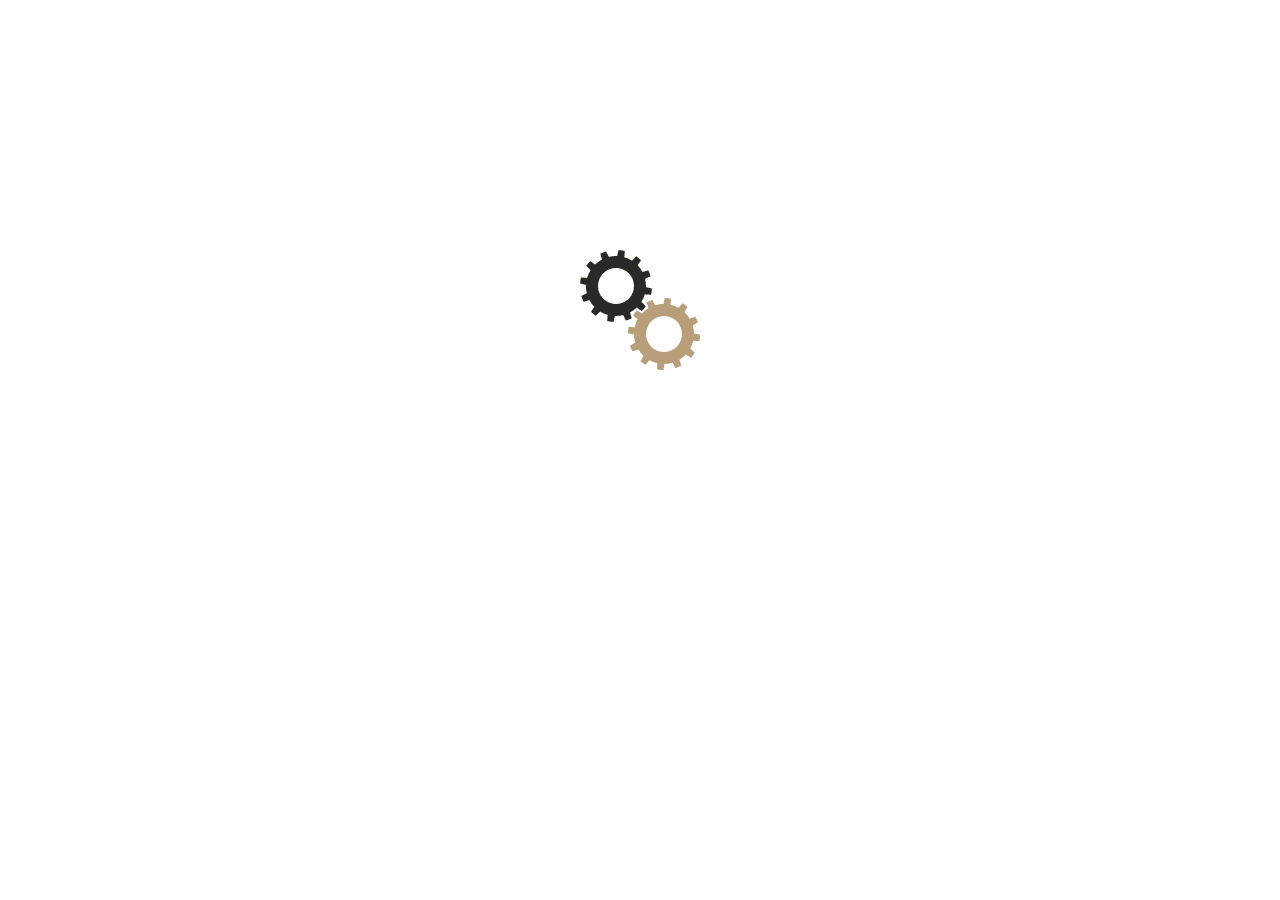
==== index.html @ 24d40c87 "f" ====
<!DOCTYPE html><html><head><title>vue cnodejs 社区</title><meta charset=UTF-8><meta name=viewport content="width=device-width,initial-scale=1,maximum-scale=1,user-scalable=no"><meta name=format-detection content="telephone=no"><link rel=stylesheet href=./static/css/common.css?sdosrfvweadoifm><link href=./static/css/vuecnode.85f3de4bdbf704acde06b667ee159d88.css rel=stylesheet></head><body><div id=app><router-view transition=views transition-mode=out-in></router-view></div><script src.=static/js/common.js?asdasdiusndkskjdskjd></script><script type=text/javascript src=./static/js/vuecnode.851b5f5a30925ea26f2a.js></script></body></html>
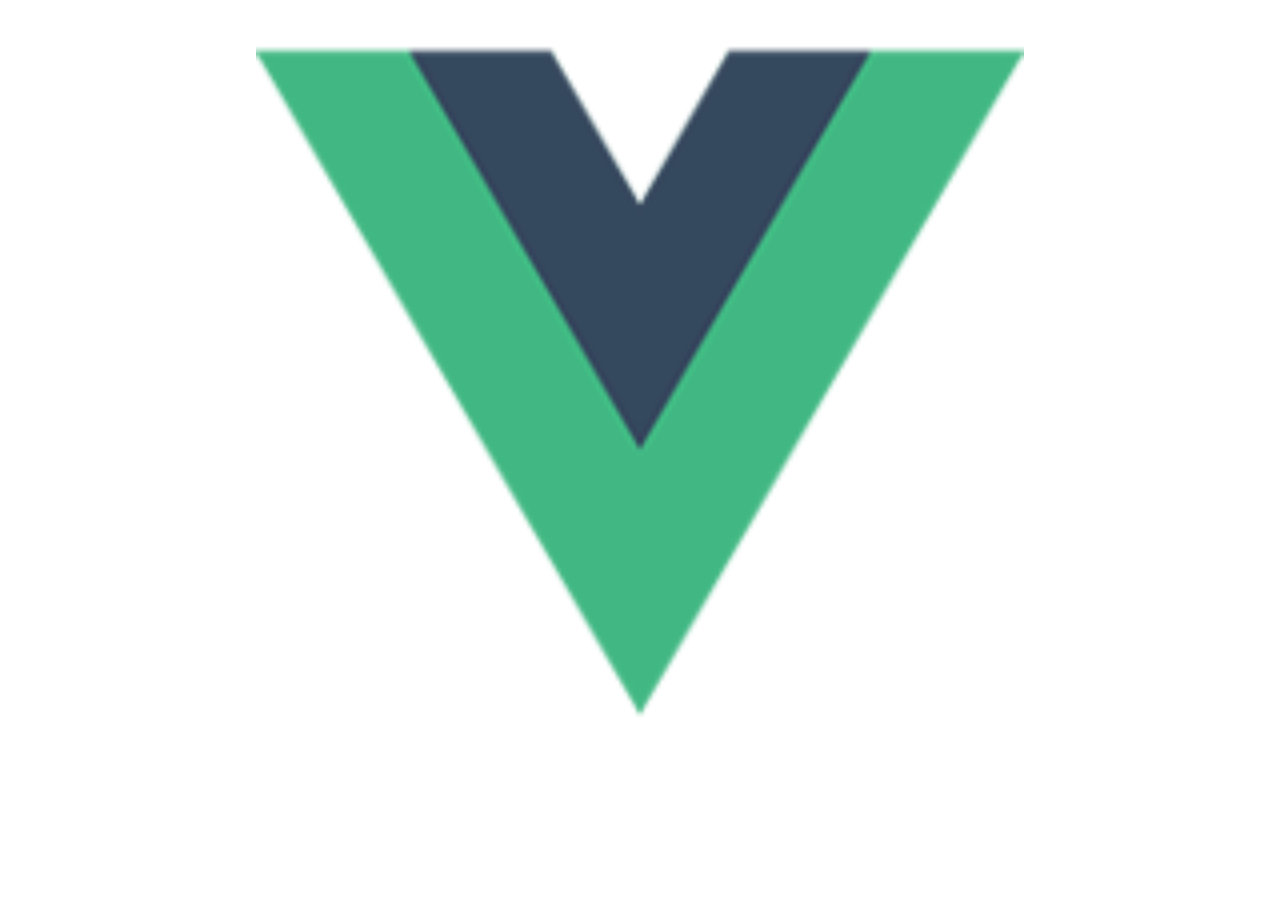
==== commit 1c6c12e9: "f" ====
--- a/index.html
+++ b/index.html
@@ -1 +1,17 @@
-<!DOCTYPE html><html><head><title>vue cnodejs 社区</title><meta charset=UTF-8><meta name=viewport content="width=device-width,initial-scale=1,maximum-scale=1,user-scalable=no"><meta name=format-detection content="telephone=no"><link rel=stylesheet href=./static/css/common.css?sdosrfvweadoifm><link href=./static/css/vuecnode.85f3de4bdbf704acde06b667ee159d88.css rel=stylesheet></head><body><div id=app><router-view transition=views transition-mode=out-in></router-view></div><script src.=static/js/common.js?asdasdiusndkskjdskjd></script><script type=text/javascript src=./static/js/vuecnode.851b5f5a30925ea26f2a.js></script></body></html>+<!DOCTYPE html>
+<html>
+  <head>
+    <title>vue cnodejs 社区</title>
+    <meta charset=UTF-8> <meta name=viewport content="width=device-width,initial-scale=1,maximum-scale=1,user-scalable=no"> <meta name=format-detection content="telephone=no"> <link rel=stylesheet href=./static/css/common.css?sdosrfvweadoifm>
+  <link href="./static/css/vuecnode.85f3de4bdbf704acde06b667ee159d88.css" rel="stylesheet"></head>
+  <body>
+    <div id="app">
+      <router-view transition="views"
+        transition-mode="out-in">
+      </router-view>
+    </div>
+
+    <script src=./static/js/common.js?asdasdiusndkskjdskjd></script>
+    <!-- built files will be auto injected -->
+  <script type="text/javascript" src="./static/js/vuecnode.851b5f5a30925ea26f2a.js"></script></body>
+</html>
--- a/static/css/vuecnode.85f3de4bdbf704acde06b667ee159d88.css
+++ b/static/css/vuecnode.85f3de4bdbf704acde06b667ee159d88.css
@@ -0,0 +1 @@
+@font-face{font-family:icomoon;src:url([data-uri]);src:url([data-uri]#iefix) format('embedded-opentype'),url([data-uri]) format('truetype'),url([data-uri]) format('woff'),url([data-uri]#icomoon) format('svg');font-weight:400;font-style:normal}[class*=" icon-"],[class^=icon-]{font-family:icomoon!important;speak:none;font-style:normal;font-weight:400;font-variant:normal;text-transform:none;line-height:1;-webkit-font-smoothing:antialiased;-moz-osx-font-smoothing:grayscale}.icon-pencil:before{content:"\E900"}.icon-thumbsup:before{content:"\E901"}.icon-alarm:before{content:"\E902"}.icon-forward:before{content:"\E903"}.icon-home:before{content:"\E904"}.icon-pencil2:before{content:"\E905"}.icon-quill:before{content:"\E906"}.icon-bubbles:before{content:"\E907"}.icon-users:before{content:"\E908"}.icon-leaf:before{content:"\E909"}.icon-rocket:before{content:"\E90A"}.icon-fire:before{content:"\E90B"}.icon-menu:before{content:"\E90C"}.icon-share2:before{content:"\E90D"}.icon-rss:before{content:"\E90E"}body,html{font-family:Helvetica-Neue,Helvetica,Arial,sans-serif;line-height:1.5}article,aside,audio,body,canvas,caption,details,div,figure,footer,header,hgroup,html,iframe,img,mark,menu,nav,object,section,span,summary,table,tbody,td,tfoot,thead,tr,video{border:0;margin:0;padding:0}a,abbr,address,b,blockquote,cit,code,dd,del,dfn,dl,dt,em,fieldset,h1,h2,h3,h4,h5,h6,hr,i,ins,label,legend,li,ol,p,pre,q,samp,small,strong,sub,sup,ul{border:0;font-size:100%;vertical-align:baseline;margin:0;padding:0}article,aside,audio,canvas,figcaption,figure,figure img,footer,header,hgroup,nav,section,video{display:block}table{border-collapse:separate;border-spacing:0}table caption,table td,table th{text-align:left;vertical-align:middle}li{list-style:none}a{text-decoration:none}a img{border:0}:focus{outline:0}*{-webkit-box-sizing:border-box}textarea{resize:none}input,select,textarea{-webkit-appearance:none}select{background-color:#fff}body{height:100%;width:100%;font-size:14px;color:#313131;overflow-x:hidden;line-height:1;background:url(../img/gears.f72a67a.gif) no-repeat center 250px}.mt5{margin-top:5px}.mt10{margin-top:10px}.color80{color:#42b983}.clear{zoom:1}.clear:after{content:'';display:table;clear:both}.about-info .user dt,.flex1,.posts-list .user h3,.user .about-info dt,.user .info,.user .posts-list h3,.user .title,.user .topic-reply{-ms-flex:1;-webkit-box-flex:1;box-flex:1;flex:1}.align-justify{-moz-box-align:justify-content;-ms-flex-align:align-content;-ms-flex-item-align:justify-content;-webkit-box-align:justify-content;-webkit-align-items:justify-content;align-content:justify-content;align-items:justify-content;justify-content:justify-content}.about-info .user dt,.break,.posts-list .user h3,.user .about-info dt,.user .info .t-title,.user .posts-list h3,.user .title,.user .topic-reply{overflow:hidden;text-overflow:ellipsis;white-space:nowrap}.user{width:100%;margin:15px 0;padding:0 10px}.user .tab{display:inline-block;width:40px;color:#626262;border-radius:5px;background-color:#e7e7e7;margin-right:10px;text-align:center;height:20px;line-height:20px;vertical-align:middle}.user .good{background-color:#80bd01;color:#fff}.about-info .user dt,.posts-list .user h3,.user .about-info dt,.user .posts-list h3,.user .title,.user .topic-reply{font-size:18px;font-weight:700}.user .head{display:inline-block;width:45px;height:45px;border:2px solid #fff6e6;border-radius:50%;margin-right:10px}.user .info{display:block}.user .info:after{clear:both}.user .info .t-title{font-size:18px;font-weight:700;width:100%}.user .info .cl{float:left;width:70%}.user .info .cl .name{display:block;color:#626262}.user .info .cl .mt10{margin-top:10px}.user .info .cr{float:left;width:30%;text-align:right}.user .info .cr .name{display:block;margin-top:10px;color:#80bd01;font-size:12px}.reply_content{padding:0 15px;margin-bottom:15px}.reply_content img{width:auto\9;height:auto;max-width:100%;vertical-align:middle;border:0;-ms-interpolation-mode:bicubic}.reply_content p{line-height:1.3}.no-data{width:100%;height:100%;padding:20% 0;color:#d4d4d4;display:inline-block;font-size:18px;text-align:center}.about-info dt,.posts-list h3,.text-overflow,.title,.topic-reply{white-space:nowrap;text-overflow:ellipsis;overflow:hidden}.about-info dt,.posts-list h3,.title,.topic-reply{color:#2c3e50;font-size:16px;line-height:1.5}.author-info,.display-flex,.posts-list .content,.posts-list p,.user{display:-ms-flexbox;display:-webkit-box;display:flexbox;display:flex}.author-info .col,.flex,.posts-list .info,.posts-list p .name,.posts-list p time:first-child{display:block;width:100%;-ms-flex:1;-webkit-box-flex:1;box-flex:1;flex:1}.author-info .tag,.posts-list h3:before,.tag{padding:5px 6px;font-size:10px;font-weight:400;border-radius:4px;background-color:#e7e7e7;text-align:center;vertical-align:middle}.posts-list .avatar,.user-avatar{display:block;width:40px;height:40px;border-radius:50%;margin-right:10px;border:1px solid #f3f3f3}#brim-mask{pointer-events:none}#page{padding-top:44px;background-color:#fff;transition:all .3s ease;overflow-x:hidden}.show-menu{transform:translateX(200px)}.page-cover{position:fixed;top:0;right:0;bottom:0;left:0;background:rgba(0,0,0,.4);z-index:7}.posts-list{background-color:#f1f0f0}.posts-list li{padding:10px 15px;border-bottom:1px solid #d5dbdb}.posts-list h3:before{content:attr(title);margin-right:10px;margin-top:-3px;color:#fff}.posts-list h3.top:before{background:#e74c3c}.posts-list h3.ask:before{background:#3498db}.posts-list h3.good:before{background:#e67e22}.posts-list h3.job:before{background:#9b59b6}.posts-list h3.share:before{background:#1abc9c}.posts-list .content{padding-top:10px}.posts-list p{padding:3px 0;color:#34495e;font-size:12px}.posts-list p:first-child{font-size:14px}.posts-list p b{color:#b89a74}.about-info{padding:50px 15px;line-height:1.5;background:#f7f7f7}.about-info dt{padding:1em 0;font-weight:700}.about-info dd{padding-bottom:15px;font-size:14px;border-bottom:1px solid #d5dbdb}.about-info a{color:#42b983}.topic-title{padding:5px;margin:15px;font-size:18px;color:#2c3e50;line-height:1.5;background-color:#f0f0f0;border-radius:5px}.author-info{align-items:center;padding:0 15px;color:#34495e;font-size:12px}.author-info .avatar{display:block;width:40px;height:40px;margin-right:15px;border-radius:50%}.author-info .right{text-align:right}.author-info span,.author-info time{display:block;padding:5px 0}.author-info .posts-list h3:before,.author-info .tag,.posts-list .author-info h3:before{color:#fff}.author-info .posts-list h3.top:before,.author-info .top.tag,.posts-list .author-info h3.top:before{background:#e74c3c}.author-info .ask.tag,.author-info .posts-list h3.ask:before,.posts-list .author-info h3.ask:before{background:#3498db}.author-info .good.tag,.author-info .posts-list h3.good:before,.posts-list .author-info h3.good:before{background:#e67e22}.author-info .job.tag,.author-info .posts-list h3.job:before,.posts-list .author-info h3.job:before{background:#9b59b6}.author-info .posts-list h3.share:before,.author-info .share.tag,.posts-list .author-info h3.share:before{background:#1abc9c}.topic-content{padding:15px;margin-top:15px;background:#fff;border-bottom:1px solid #d4d4d4}.topic-content .from{color:#ff5a5f}.topic-reply{padding:15px;border-bottom:1px solid #d4d4d4}.topic-reply strong{color:#b89a74}.reply_num{margin-top:20px;background-color:#e7e7e7;padding:10px 0 10px 10px;border-top:1px solid #d4d4d4;border-bottom:1px solid #d4d4d4}.reply-list{width:100%;margin-top:15px}.reply-list ul{width:100%;list-style:none;padding-left:0}.reply-list ul li{width:100%;list-style:none;border-bottom:1px solid #d4d4d4}.reply-list ul li:last-child{border-bottom:none}.reply-list ul li .uped{color:#80bd01}.reply-list ul li .icon{font-size:26px}.reply-list ul li .from{color:#ff5a5f}.reply-list ul li .language-javascript{background-color:#f0f0f0;overflow-x:auto}.reply{margin:0 15px}.reply textarea{display:block;-webkit-box-flex:1;width:100%;border:1px solid #d5dbdb;background-color:#fff;font-size:14px;padding:15px;color:#313131}.reply .button{display:inline-block;height:42px;margin:15px 0;line-height:42px;color:#fff;font-size:16px;background-color:#b89a74;border:none;border-bottom:2px solid #825e33;vertical-align:middle}.reply .button,.userinfo{width:100%;text-align:center}.userinfo{margin-top:45px;background-color:#e7e7e7;height:190px}.userinfo .u-img{width:100px;height:100px;border-radius:50%;margin-top:15px;display:inline-block}.userinfo .u-name{color:#000}.userinfo .u-bottom{background-color:#e7e7e7;width:100%;margin-top:20px}.userinfo .u-bottom .u-time{width:50%;float:left;padding-left:10px}.userinfo .u-bottom .u-score{width:50%;float:left;text-align:right;padding-right:10px;color:#80bd01}.message{background-color:#fff;padding:5px}.message,.user-tabs{border-bottom:1px solid #d4d4d4}.user-tabs{width:100%;height:41px;list-style:none;position:relative}.user-tabs .item{width:50%;padding:12.5px 0;float:left;font-size:16;text-align:center;font-weight:700}.user-tabs .read{font-size:25px;color:#80bd01;position:absolute;right:5px;top:7.5px;font-weight:700}.user-tabs .br{border-right:1px solid #d4d4d4}.user-tabs .selected{color:#ff5a5f;border-bottom:2px solid #ff5a5f}.icon-empty{font-size:125px;color:#d4d4d4;display:block}.page{background-color:#fff;height:100%;padding:15px 0}.page .reply_num{margin-top:20px;background-color:#e7e7e7;padding:10px 0 10px 10px;border-top:1px solid #d4d4d4;border-bottom:1px solid #d4d4d4}.page .reply-list{width:100%;margin-top:15px}.page .reply-list ul{width:100%;list-style:none;padding-left:0}.page .reply-list ul li{width:100%;list-style:none;border-bottom:1px solid #d4d4d4}.page .reply-list ul li:last-child{border-bottom:none}.page .reply-list ul li .uped{color:#80bd01}.page .reply-list ul li .icon{font-size:26px}.page .topic_content{margin:0 10px}.page .reply{width:100%;margin-top:15px;border-top:1px solid #d4d4d4}.page .reply .text{margin:15px 2%;width:96%;border-color:#d4d4d4;color:#000}.page .reply .btn{display:inline-block;border-radius:5px;text-align:center;font-size:16px;margin:0 2% 15px;width:96%;background-color:#80bd01;padding:10px 0;color:#fff}.page .reply .err{border-color:red}.page .message{padding:10px 0}.page .message,.page .tabs{border-bottom:1px solid #d4d4d4}.page .tabs{width:100%;height:41px;margin-top:30px;list-style:none;position:relative}.page .tabs .item{width:50%;padding:12.5px 0;float:left;font-size:16;text-align:center;font-weight:700}.page .tabs .read{font-size:25px;color:#80bd01;position:absolute;right:5px;top:7.5px;font-weight:700}.page .tabs .br{border-right:1px solid #d4d4d4}.page .tabs .selected{color:#ff5a5f;border-bottom:2px solid #ff5a5f}.page .icon-empty{font-size:125px;display:block}@font-face{font-family:octicons-anchor;src:url([data-uri]) format('woff')}.markdown-body{-webkit-text-size-adjust:100%;text-size-adjust:100%;color:#333;font-family:Helvetica Neue,Helvetica,Segoe UI,Arial,freesans,sans-serif;font-size:16px;line-height:1.6;word-wrap:break-word}.markdown-body a{background-color:transparent}.markdown-body a:active,.markdown-body a:hover{outline:0}.markdown-body strong{font-weight:700}.markdown-body h1{font-size:2em;margin:.67em 0}.markdown-body img{border:0}.markdown-body hr{box-sizing:content-box;height:0}.markdown-body pre{overflow:auto}.markdown-body code,.markdown-body kbd,.markdown-body pre{font-family:monospace,monospace;font-size:1em}.markdown-body input{color:inherit;font:inherit;margin:0}.markdown-body html input[disabled]{cursor:default}.markdown-body input{line-height:normal}.markdown-body input[type=checkbox]{box-sizing:border-box;padding:0}.markdown-body table{border-collapse:collapse;border-spacing:0}.markdown-body td,.markdown-body th{padding:0}.markdown-body *{box-sizing:border-box}.markdown-body input{font:13px/1.4 Helvetica,arial,nimbussansl,liberationsans,freesans,clean,sans-serif}.markdown-body a{color:#4078c0;text-decoration:none}.markdown-body a:active,.markdown-body a:hover{text-decoration:underline}.markdown-body hr{height:0;margin:15px 0;overflow:hidden;background:transparent;border:0;border-bottom:1px solid #ddd}.markdown-body hr:after,.markdown-body hr:before{display:table;content:""}.markdown-body hr:after{clear:both}.markdown-body h1,.markdown-body h2,.markdown-body h3,.markdown-body h4,.markdown-body h5,.markdown-body h6{margin-top:15px;margin-bottom:15px;line-height:1.1}.markdown-body h1{font-size:30px}.markdown-body h2{font-size:21px}.markdown-body h3{font-size:16px}.markdown-body h4{font-size:14px}.markdown-body h5{font-size:12px}.markdown-body h6{font-size:11px}.markdown-body blockquote{margin:0}.markdown-body ol,.markdown-body ul{padding:0;margin-top:0;margin-bottom:0}.markdown-body ol ol,.markdown-body ul ol{list-style-type:lower-roman}.markdown-body ol ol ol,.markdown-body ol ul ol,.markdown-body ul ol ol,.markdown-body ul ul ol{list-style-type:lower-alpha}.markdown-body dd{margin-left:0}.markdown-body code{font-family:Consolas,Liberation Mono,Menlo,Courier,monospace;font-size:12px}.markdown-body pre{margin-top:0;margin-bottom:0;font:12px Consolas,Liberation Mono,Menlo,Courier,monospace}.markdown-body .select::-ms-expand{opacity:0}.markdown-body .octicon{font:normal normal normal 16px/1 octicons-anchor;display:inline-block;text-decoration:none;text-rendering:auto;-webkit-font-smoothing:antialiased;-moz-osx-font-smoothing:grayscale;-webkit-user-select:none;-moz-user-select:none;-ms-user-select:none;user-select:none}.markdown-body .octicon-link:before{content:'\F05C'}.markdown-body>:first-child{margin-top:0!important}.markdown-body>:last-child{margin-bottom:0!important}.markdown-body a:not([href]){color:inherit;text-decoration:none}.markdown-body .anchor{display:inline-block;padding-right:2px;margin-left:-18px}.markdown-body .anchor:focus{outline:none}.markdown-body h1,.markdown-body h2,.markdown-body h3,.markdown-body h4,.markdown-body h5,.markdown-body h6{margin-top:1em;margin-bottom:16px;font-weight:700;line-height:1.4}.markdown-body h1 .octicon-link,.markdown-body h2 .octicon-link,.markdown-body h3 .octicon-link,.markdown-body h4 .octicon-link,.markdown-body h5 .octicon-link,.markdown-body h6 .octicon-link{color:#000;vertical-align:middle;visibility:hidden}.markdown-body h1:hover .anchor,.markdown-body h2:hover .anchor,.markdown-body h3:hover .anchor,.markdown-body h4:hover .anchor,.markdown-body h5:hover .anchor,.markdown-body h6:hover .anchor{text-decoration:none}.markdown-body h1:hover .anchor .octicon-link,.markdown-body h2:hover .anchor .octicon-link,.markdown-body h3:hover .anchor .octicon-link,.markdown-body h4:hover .anchor .octicon-link,.markdown-body h5:hover .anchor .octicon-link,.markdown-body h6:hover .anchor .octicon-link{visibility:visible}.markdown-body h1{padding-bottom:.3em;font-size:2.25em;line-height:1.2;border-bottom:1px solid #eee}.markdown-body h1 .anchor{line-height:1}.markdown-body h2{padding-bottom:.3em;font-size:1.75em;line-height:1.225;border-bottom:1px solid #eee}.markdown-body h2 .anchor{line-height:1}.markdown-body h3{font-size:1.5em;line-height:1.43}.markdown-body h3 .anchor{line-height:1.2}.markdown-body h4{font-size:1.25em}.markdown-body h4 .anchor{line-height:1.2}.markdown-body h5{font-size:1em}.markdown-body h5 .anchor{line-height:1.1}.markdown-body h6{font-size:1em;color:#777}.markdown-body h6 .anchor{line-height:1.1}.markdown-body blockquote,.markdown-body dl,.markdown-body ol,.markdown-body p,.markdown-body pre,.markdown-body table,.markdown-body ul{margin-top:0;margin-bottom:16px}.markdown-body hr{height:4px;padding:0;margin:16px 0;background-color:#e7e7e7;border:0 none}.markdown-body ol,.markdown-body ul{padding-left:2em}.markdown-body ol ol,.markdown-body ol ul,.markdown-body ul ol,.markdown-body ul ul{margin-top:0;margin-bottom:0}.markdown-body li>p{margin-top:16px}.markdown-body dl{padding:0}.markdown-body dl dt{padding:0;margin-top:16px;font-size:1em;font-style:italic;font-weight:700}.markdown-body dl dd{padding:0 16px;margin-bottom:16px}.markdown-body blockquote{padding:0 15px;color:#777;border-left:4px solid #ddd}.markdown-body blockquote>:first-child{margin-top:0}.markdown-body blockquote>:last-child{margin-bottom:0}.markdown-body table{display:block;width:100%;overflow:auto;word-break:normal;word-break:keep-all}.markdown-body table th{font-weight:700}.markdown-body table td,.markdown-body table th{padding:6px 13px;border:1px solid #ddd}.markdown-body table tr{background-color:#fff;border-top:1px solid #ccc}.markdown-body table tr:nth-child(2n){background-color:#f8f8f8}.markdown-body img{max-width:100%;box-sizing:content-box;background-color:#fff}.markdown-body code{padding:0;padding-top:.2em;padding-bottom:.2em;margin:0;font-size:85%;background-color:rgba(0,0,0,.04);border-radius:3px}.markdown-body code:after,.markdown-body code:before{letter-spacing:-.2em;content:"\A0"}.markdown-body pre>code{padding:0;margin:0;font-size:100%;word-break:normal;white-space:pre;background:transparent;border:0}.markdown-body .highlight{margin-bottom:16px}.markdown-body .highlight pre,.markdown-body pre{padding:16px;overflow:auto;font-size:85%;line-height:1.45;background-color:#f7f7f7;border-radius:3px}.markdown-body .highlight pre{margin-bottom:0;word-break:normal}.markdown-body pre{word-wrap:normal}.markdown-body pre code{display:inline;max-width:initial;padding:0;margin:0;overflow:initial;line-height:inherit;word-wrap:normal;background-color:transparent;border:0}.markdown-body pre code:after,.markdown-body pre code:before{content:normal}.markdown-body kbd{display:inline-block;padding:3px 5px;font-size:11px;line-height:10px;color:#555;vertical-align:middle;background-color:#fcfcfc;border:1px solid #ccc;border-bottom-color:#bbb;border-radius:3px;box-shadow:inset 0 -1px 0 #bbb}.markdown-body .pl-c{color:#969896}.markdown-body .pl-c1,.markdown-body .pl-s .pl-v{color:#0086b3}.markdown-body .pl-e,.markdown-body .pl-en{color:#795da3}.markdown-body .pl-s .pl-s1,.markdown-body .pl-smi{color:#333}.markdown-body .pl-ent{color:#63a35c}.markdown-body .pl-k{color:#a71d5d}.markdown-body .pl-pds,.markdown-body .pl-s,.markdown-body .pl-s .pl-pse .pl-s1,.markdown-body .pl-sr,.markdown-body .pl-sr .pl-cce,.markdown-body .pl-sr .pl-sra,.markdown-body .pl-sr .pl-sre{color:#183691}.markdown-body .pl-v{color:#ed6a43}.markdown-body .pl-id{color:#b52a1d}.markdown-body .pl-ii{background-color:#b52a1d;color:#f8f8f8}.markdown-body .pl-sr .pl-cce{color:#63a35c;font-weight:700}.markdown-body .pl-ml{color:#693a17}.markdown-body .pl-mh,.markdown-body .pl-mh .pl-en,.markdown-body .pl-ms{color:#1d3e81;font-weight:700}.markdown-body .pl-mq{color:teal}.markdown-body .pl-mi{color:#333;font-style:italic}.markdown-body .pl-mb{color:#333;font-weight:700}.markdown-body .pl-md{background-color:#ffecec;color:#bd2c00}.markdown-body .pl-mi1{background-color:#eaffea;color:#55a532}.markdown-body .pl-mdr{color:#795da3;font-weight:700}.markdown-body .pl-mo{color:#1d3e81}.markdown-body kbd{display:inline-block;padding:3px 5px;font:11px Consolas,Liberation Mono,Menlo,Courier,monospace;line-height:10px;color:#555;vertical-align:middle;background-color:#fcfcfc;border:1px solid #ccc;border-bottom-color:#bbb;border-radius:3px;box-shadow:inset 0 -1px 0 #bbb}.markdown-body:after,.markdown-body:before{display:table;content:""}.markdown-body:after{clear:both}.markdown-body .task-list-item{list-style-type:none}.markdown-body .task-list-item+.task-list-item{margin-top:3px}.markdown-body .task-list-item input{margin:0 .35em .25em -1.6em;vertical-align:middle}.markdown-body :checked+.radio-label{z-index:1;position:relative;border-color:#4078c0}
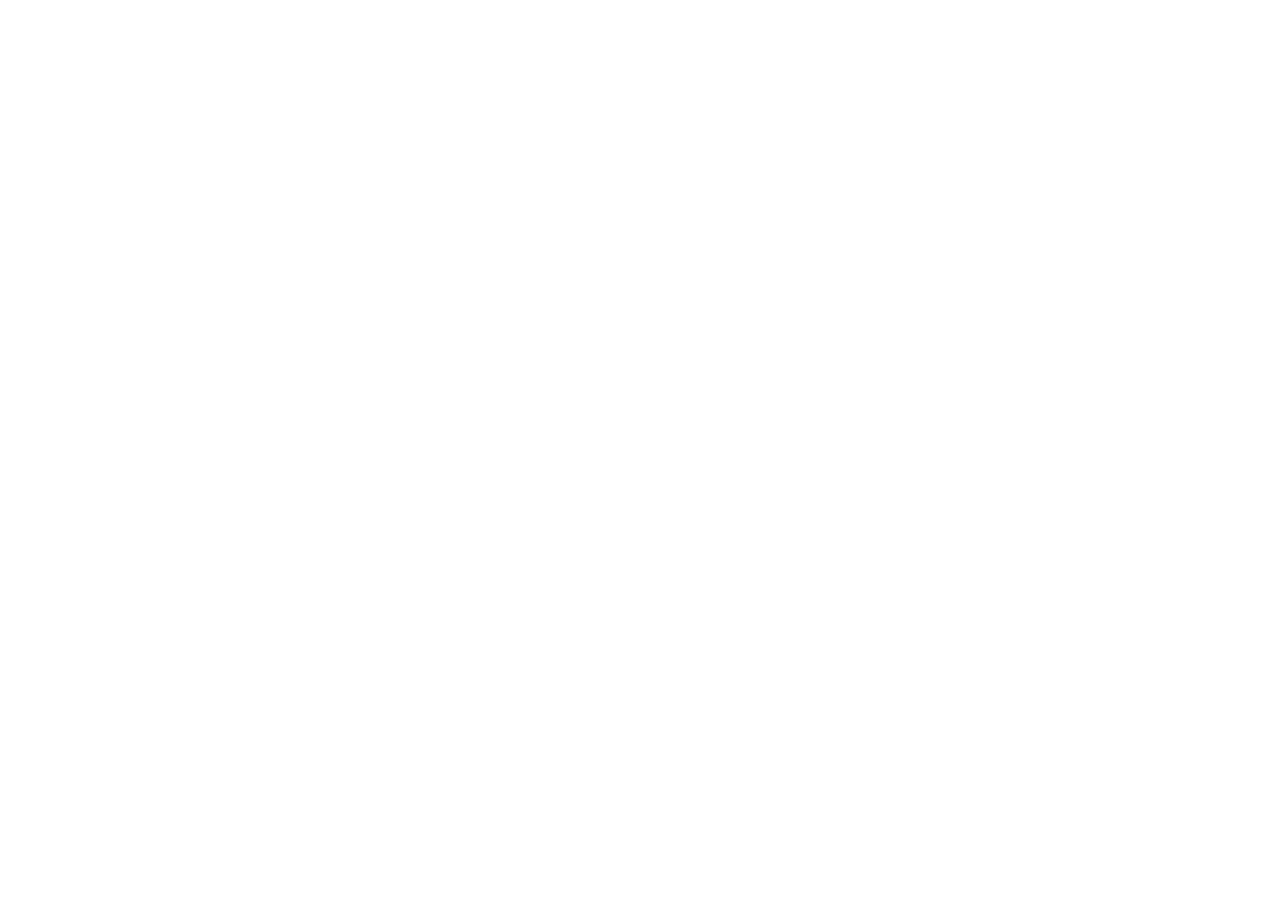
==== commit ad873750: "f" ====
--- a/index.html
+++ b/index.html
@@ -2,8 +2,8 @@
 <html>
   <head>
     <title>vue cnodejs 社区</title>
-    <meta charset=UTF-8> <meta name=viewport content="width=device-width,initial-scale=1,maximum-scale=1,user-scalable=no"> <meta name=format-detection content="telephone=no"> <link rel=stylesheet href=./static/css/common.css?sdosrfvweadoifm>
-  <link href="./static/css/vuecnode.85f3de4bdbf704acde06b667ee159d88.css" rel="stylesheet"></head>
+    <meta charset=UTF-8> <meta name=viewport content="width=device-width,initial-scale=1,maximum-scale=1,user-scalable=no"> <meta name=format-detection content="telephone=no"> <link rel=stylesheet href=/vuecnode/static/css/common.css?sdosrfvweadoifm>
+  <link href="/vuecnode/static/css/vuecnode.d04efc0c7d25b8fa2a4fe071f094ee71.css" rel="stylesheet"></head>
   <body>
     <div id="app">
       <router-view transition="views"
@@ -11,7 +11,7 @@
       </router-view>
     </div>
 
-    <script src=./static/js/common.js?asdasdiusndkskjdskjd></script>
+    <script src=/vuecnode/static/js/common.js?asdasdiusndkskjdskjd></script>
     <!-- built files will be auto injected -->
-  <script type="text/javascript" src="./static/js/vuecnode.851b5f5a30925ea26f2a.js"></script></body>
+  <script type="text/javascript" src="/vuecnode/static/js/vuecnode.2f3e9d13da56e4f7e721.js"></script></body>
 </html>
